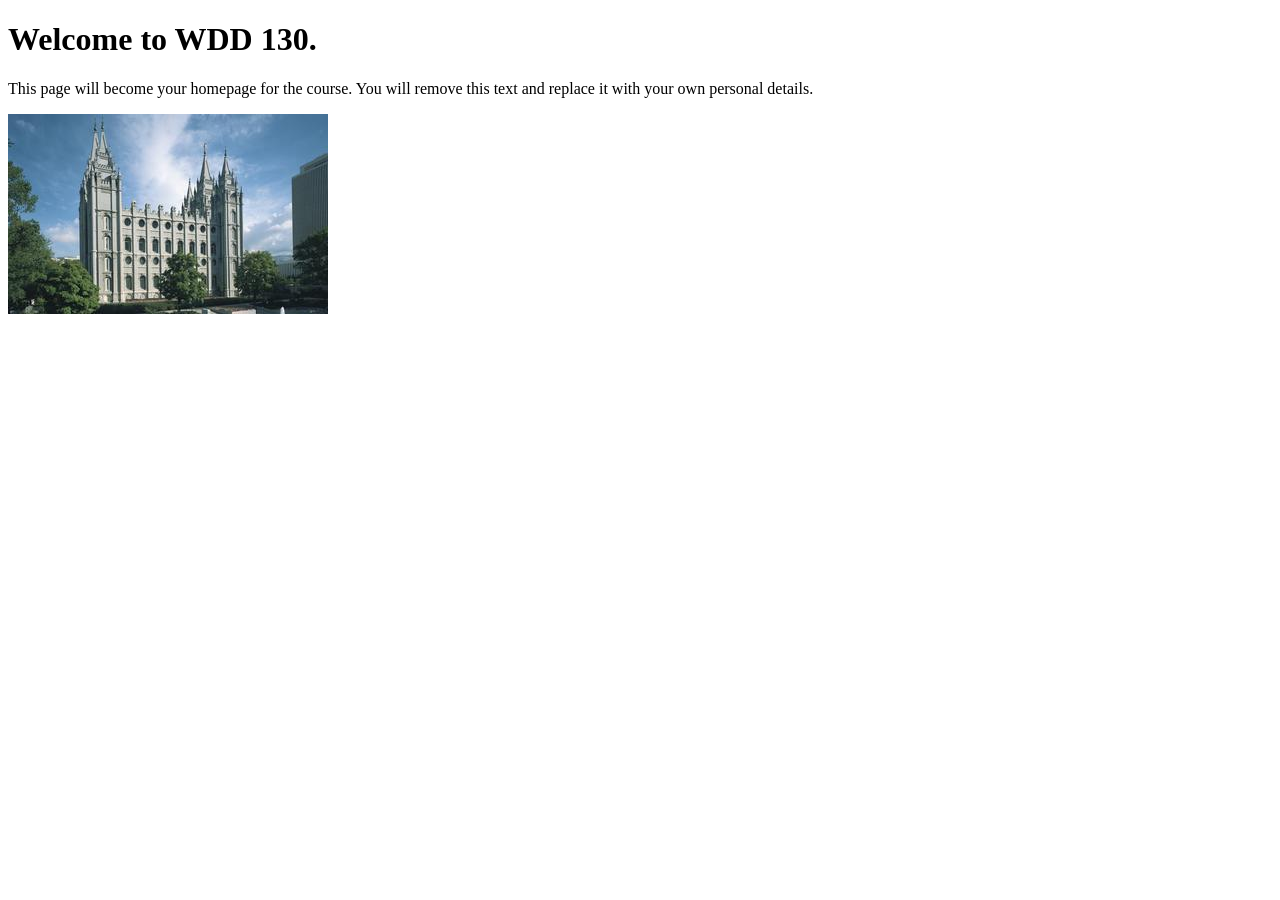
==== index.html @ 9aad9a28 "Initial commit" ====
<!DOCTYPE html>
<html lang="en">
<head>
    <meta charset="UTF-8">
    <meta name="viewport" content="width=device-width, initial-scale=1.0">
    <title>WDD 130 | Personal Homepage</title>
</head>
<body>
    <h1>Welcome to WDD 130.</h1>
    <p>This page will become your homepage for the course. You will remove this text and replace it with your own personal details.</p>

    <img src="images/salt-lake-temple.jpg" alt="The Salt Lake Temple.">
</body>
</html>
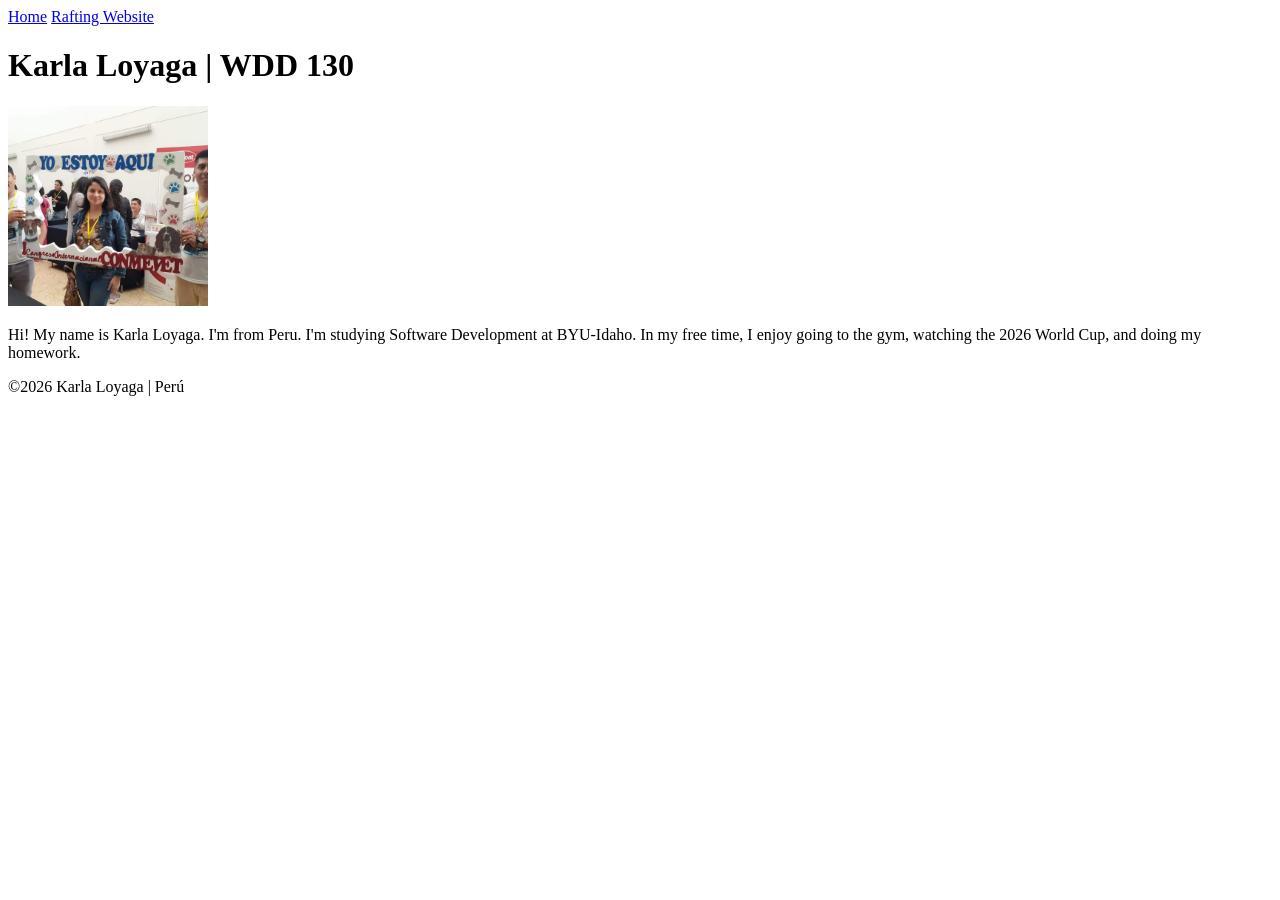
==== commit c21d7c48: "Completed home page assignment" ====
--- a/index.html
+++ b/index.html
@@ -1,14 +1,29 @@
 <!DOCTYPE html>
 <html lang="en">
+
 <head>
     <meta charset="UTF-8">
     <meta name="viewport" content="width=device-width, initial-scale=1.0">
-    <title>WDD 130 | Personal Homepage</title>
+    <title>Karla Loyaga | WDD 130</title>
 </head>
+
 <body>
-    <h1>Welcome to WDD 130.</h1>
-    <p>This page will become your homepage for the course. You will remove this text and replace it with your own personal details.</p>
+    <header>
+        <nav>
+            <a href="#">Home</a>
+            <a href="wwr/">Rafting Website</a>
+        </nav>
+    </header>
+    <main>
+        <h1>Karla Loyaga | WDD 130</h1>
+        <img src="images/profile.jpg" alt="Hi, I'm Karla Loyaga" width="200">
+        <p>Hi! My name is Karla Loyaga. I'm from Peru. I'm studying Software Development at
+            BYU-Idaho. In my free time, I enjoy going to the gym, watching the 2026 World Cup, and
+            doing my homework.</p>
+    </main>
+    <footer>
+        <p>&copy;2026 Karla Loyaga | Perú</p>
+    </footer>
+</body>
 
-    <img src="images/salt-lake-temple.jpg" alt="The Salt Lake Temple.">
-</body>
 </html>
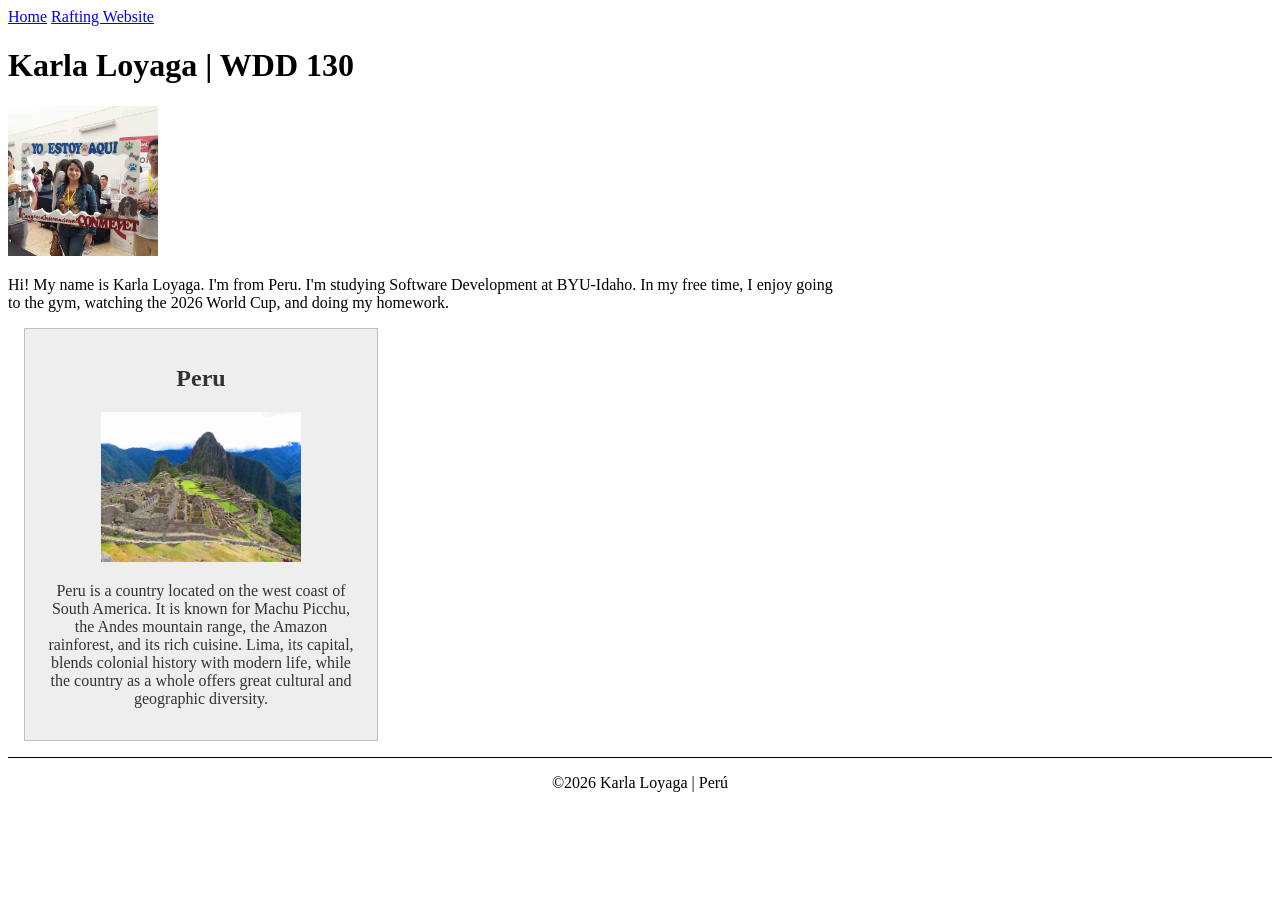
==== commit ab3e096c: "Add meta tags, aside element, and CSS enhancements" ====
--- a/index.html
+++ b/index.html
@@ -5,6 +5,10 @@
     <meta charset="UTF-8">
     <meta name="viewport" content="width=device-width, initial-scale=1.0">
     <title>Karla Loyaga | WDD 130</title>
+    <meta name="description"
+      content="Personal home page for Karla Loyaga, a Software Development student at BYU-Idaho, WDD 130 course.">
+    <meta name="author" content="Karla Loyaga">
+    <link rel="stylesheet" href="styles/styles.css">
 </head>
 
 <body>
@@ -21,6 +25,14 @@
             BYU-Idaho. In my free time, I enjoy going to the gym, watching the 2026 World Cup, and
             doing my homework.</p>
     </main>
+    <aside>
+        <h2>Peru</h2>
+        <img src="images/peru.jpg" alt="Landscape of Peru">
+        <p>Peru is a country located on the west coast of South America. It is known for
+            Machu Picchu, the Andes mountain range, the Amazon rainforest, and its rich cuisine.
+            Lima, its capital, blends colonial history with modern life, while the country
+            as a whole offers great cultural and geographic diversity.</p>
+    </aside>
     <footer>
         <p>&copy;2026 Karla Loyaga | Perú</p>
     </footer>
--- a/styles/styles.css
+++ b/styles/styles.css
@@ -0,0 +1,33 @@
+main {
+    max-width: 840px;
+}
+
+aside {
+    width: 20rem;
+    margin: 1rem;
+    border: 1px solid rgb(0 0 0 / 0.2);
+    padding: 1rem;
+    background-color: #eee;
+    color: #333;
+    text-align: center;
+}
+
+aside img {
+    width: 200px;
+    height: auto;
+}
+
+main img {
+    width: 150px;
+    height: auto;
+}
+
+p {
+    padding: 0;
+}
+
+footer {
+    margin-top: 15px;
+    border-top: 1px solid #000;
+    text-align: center;
+}
